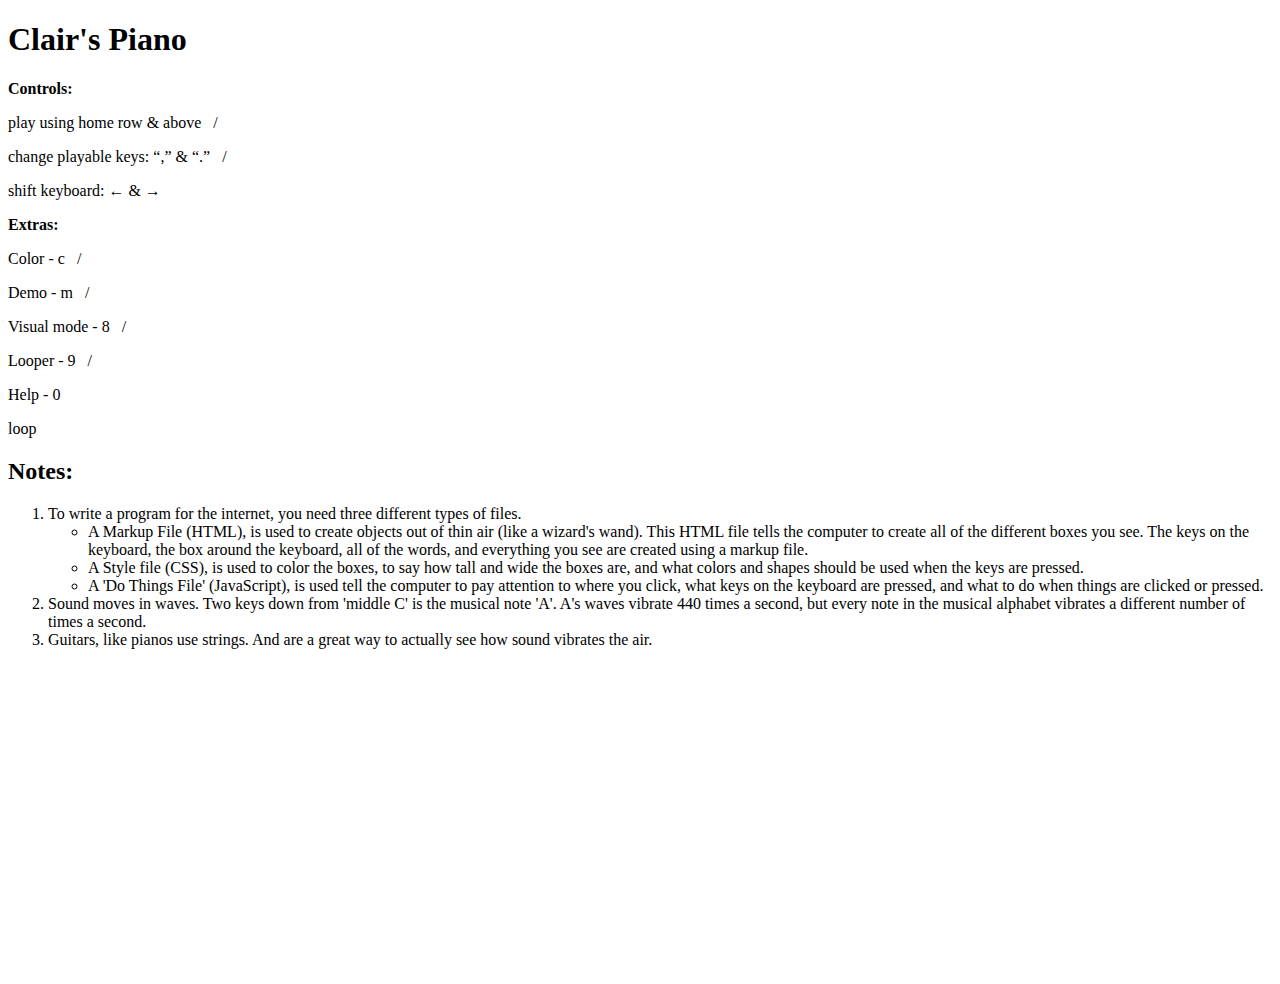
==== index.html @ 2b0bc31b "Done" ====
<!DOCTYPE html>
<html>
    <head>
        <meta charset="utf-8">
        <title>Clair's Piano</title>
        <meta name=description content="A programming piano created by Clair and her dad.">
        <link rel="stylesheet" type="text/css" href="piano.css">
    </head>
    <body>
        <div id="main">
            <div id="main-inner">
                <div id="piano">
                    <h1>Clair's Piano</h1>
                    <div class="help show" tabindex="1">
                        <div class="help-inner">
                            <div id="synth-settings"></div>
                            <div class="opts">
                                <p><strong>Controls:</strong></p>
                                <p>play using home row &amp; above &nbsp; /</p>
                                <p>change playable keys: “,” &amp; “.” &nbsp; /</p>
                                <p>shift keyboard: ← &amp; → <span id="shift"></span></p>
                            </div>
                            <div class="opts">
                                <p><strong>Extras:</strong></p>
                                <p class="toggle-color toggle hold">Color - c &nbsp; /</p>
                                <p class="toggle-demo toggle">Demo - m &nbsp; /</p>
                                <p class="toggle-animate toggle">Visual mode - 8 &nbsp; /</p>
                                <p class="toggle-looper">Looper - 9 &nbsp; /</p>
                                <p>Help - 0</p>
                            </div>
                        </div>
                    </div>
                    <div class="loop" tabindex="2">loop</div>
                </div>
            </div>
            <div id="notes">
            <h2>Notes:</h2>
            <ol>
                <li>To write a program for the internet, you need three different types of files.
                    <ul>
                        <li>A Markup File (HTML), is used to create objects out of thin air (like a wizard's wand). This HTML file tells the computer to create all of the different boxes you see.  The keys on the keyboard, the box around the keyboard, all of the words, and everything you see are created using a markup file.</li>
                        <li>A Style file (CSS), is used to color the boxes, to say how tall and wide the boxes are, and what colors and shapes should be used when the keys are pressed.</li>
                        <li>A 'Do Things File' (JavaScript), is used tell the computer to pay attention to where you click, what keys on the keyboard are pressed, and what to do when things are clicked or pressed.</li>
                    </ul></li>
                <li>Sound moves in waves.  Two keys down from 'middle C' is the musical note 'A'.  A's waves vibrate 440 times a second, but every note in the musical alphabet vibrates a different number of times a second.</li>
                <li>Guitars, like pianos use strings.  And are a great way to actually see how sound vibrates the air. <br />
                <iframe width="560" height="315" src="https://www.youtube.com/embed/fHnb3tAg1mk?rel=0" frameborder="0" allow="autoplay; encrypted-media" allowfullscreen></iframe></li>

            </ol>
        </div>
        </div>
        
        <script src="jquery-1.7.1.min.js"></script>
        <script src="audio.js"></script>
        <script src="piano.js"></script>
    </body>
</html>
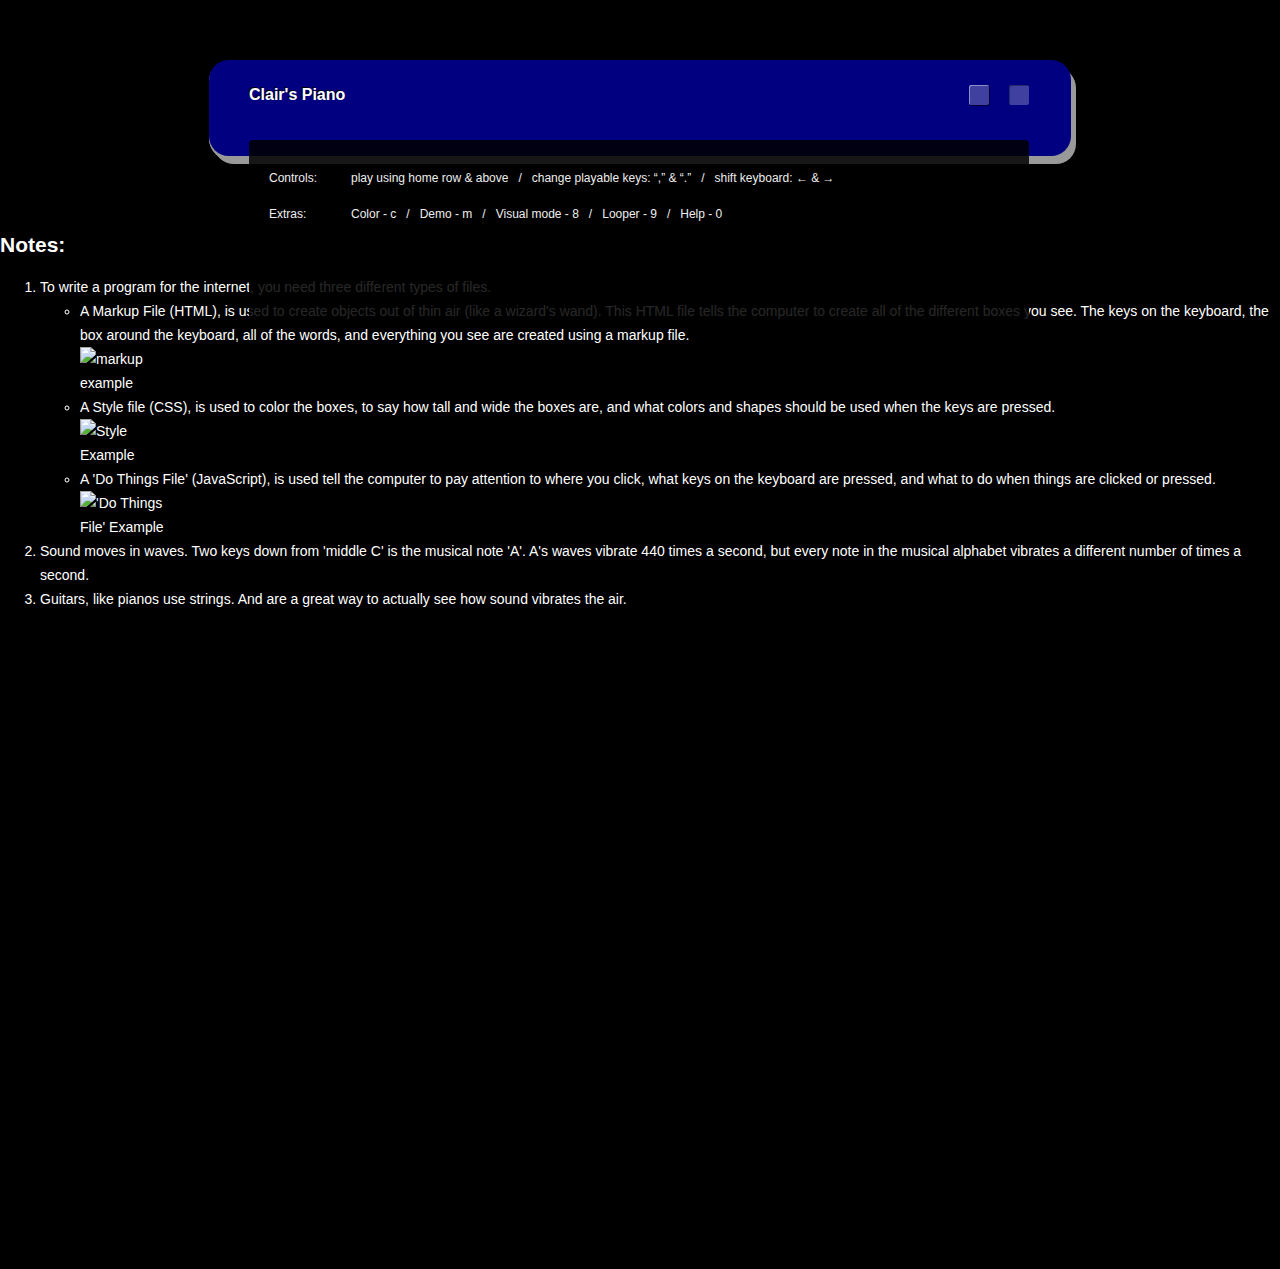
==== commit b777a5e2: "Added classes" ====
--- a/index.html
+++ b/index.html
@@ -38,13 +38,17 @@
             <ol>
                 <li>To write a program for the internet, you need three different types of files.
                     <ul>
-                        <li>A Markup File (HTML), is used to create objects out of thin air (like a wizard's wand). This HTML file tells the computer to create all of the different boxes you see.  The keys on the keyboard, the box around the keyboard, all of the words, and everything you see are created using a markup file.</li>
-                        <li>A Style file (CSS), is used to color the boxes, to say how tall and wide the boxes are, and what colors and shapes should be used when the keys are pressed.</li>
-                        <li>A 'Do Things File' (JavaScript), is used tell the computer to pay attention to where you click, what keys on the keyboard are pressed, and what to do when things are clicked or pressed.</li>
+                        <li>A Markup File (HTML), is used to create objects out of thin air (like a wizard's wand). This HTML file tells the computer to create all of the different boxes you see.  The keys on the keyboard, the box around the keyboard, all of the words, and everything you see are created using a markup file. <br />
+                            <img class="example-image" src="markup.png" alt="markup example"></li>
+                        <li>A Style file (CSS), is used to color the boxes, to say how tall and wide the boxes are, and what colors and shapes should be used when the keys are pressed. <br />
+                            <img class="example-image" src="style.png" alt="Style Example"></li>
+                        <li>A 'Do Things File' (JavaScript), is used tell the computer to pay attention to where you click, what keys on the keyboard are pressed, and what to do when things are clicked or pressed.
+                            <img class="example-image" src="actions.png" alt="'Do Things File' Example"></li>
                     </ul></li>
                 <li>Sound moves in waves.  Two keys down from 'middle C' is the musical note 'A'.  A's waves vibrate 440 times a second, but every note in the musical alphabet vibrates a different number of times a second.</li>
                 <li>Guitars, like pianos use strings.  And are a great way to actually see how sound vibrates the air. <br />
-                <iframe width="560" height="315" src="https://www.youtube.com/embed/fHnb3tAg1mk?rel=0" frameborder="0" allow="autoplay; encrypted-media" allowfullscreen></iframe></li>
+                <iframe width="560" height="315" src="https://www.youtube.com/embed/fHnb3tAg1mk?rel=0" frameborder="0" allow="autoplay; encrypted-media" allowfullscreen></iframe> <br />
+                <iframe width="560" height="315" src="https://www.youtube.com/embed/HMXoHKwWmU8?rel=0" frameborder="0" allow="autoplay; encrypted-media" allowfullscreen></iframe></li>
 
             </ol>
         </div>
--- a/piano.css
+++ b/piano.css
@@ -0,0 +1,194 @@
+
+html,body,div,span,h1,p{margin:0;padding:0;}
+
+html {
+    background: black;
+    font: normal 14px/24px futura, Helvetica, Arial, sans serif;
+    color: #fff;
+}
+
+strong { font-weight: normal; }
+a { text-decoration: none; }
+
+html, body { height: 100%; }
+
+#main {
+    min-height: 100%;
+    text-align: left;
+    overflow: hidden;
+}
+
+#main-inner {
+    padding: 60px 0;
+}
+
+#piano {
+    position: relative;
+    margin: 0 auto;
+    padding: 80px 40px 16px;
+    width: 782px;
+    background: navy;
+    border-radius: 20px;
+    box-shadow: 0 1px 0 #999, 0 2px 0 #999, 0 3px 0 #999, 1px 4px 0 #999, 2px 5px 0 #999, 3px 6px 0 #999, 4px 7px 0 #999, 5px 8px 0 #999, 0 0 8px #000;
+    z-index: 2;
+}
+
+
+/** keys */
+
+#piano .keys {
+    /*width: 1144px;*/
+    width: 780px;
+    padding: 2px 0 0 2px;
+    overflow: hidden;
+    background: black;
+    border-radius: 0 0 4px 4px;
+}
+
+.key {
+    float: left;
+    position: relative;
+    width: 50px;
+    height: 180px;
+    margin: 0 2px 2px 0;
+    background: white;
+    border-radius: 0 0 4px 4px;
+}
+.key.pressed,
+.key:active {
+    background: #f4f3f3;
+    box-shadow: inset 3px 2px 3px #999, inset -3px 2px 3px #999;
+}
+.key.black {
+    width: 0;
+    margin: 0;
+    z-index: 2;
+}
+.key.black:after {
+    content: "";
+    position: absolute;
+    top: -2px;
+    left: -16px;
+    display: block;
+    width: 32px;
+    height: 117px;
+    background: #000;
+    border-radius: 0 0 4px 4px;
+    box-shadow: 1px 1px 0 #555, 2px 2px 0 #555;
+}
+.key.black1:after {
+    left: -20px;
+}
+.key.black3:after {
+    left: -16px;
+}
+.key.black.pressed:after,
+.key.black:active:after {
+    background-color: #222;
+}
+
+/* **/
+
+
+/** header */
+
+h1 {
+    position: absolute;
+    top: 25px;
+    left: 40px;
+    font-size: 16px;
+    line-height: 20px;
+    color: #fff;
+    text-shadow: -1px -1px 0 #000
+}
+
+/* **/
+
+
+/** help */
+
+.loop,
+.help {
+    position: absolute;
+    top: 25px;
+    right: 42px;
+    width: 20px;
+    height: 20px;
+    color: transparent;
+    background: rgba(255, 255, 255, .25);
+    box-shadow: 1px 1px 0 rgba(0, 0, 0, .35), 1px 0 0 rgba(0, 0, 0, .35), 0 1px 0 rgba(0, 0, 0, .35), inset 1px 1px 0 rgba(255,255,255,.4);
+    border-radius: 2px;
+    z-index: 10;
+    font-size: 12px;
+    cursor: pointer;
+}
+
+.loop.active,
+.loop:active,
+.help.show,
+.help:active {
+    box-shadow: inset 1px 1px 0 rgba(0, 0, 0, .35);
+}
+
+.loop {
+    right: 82px;
+}
+
+.help .help-inner {
+    position: absolute;
+    top: 0;
+    right: 0;
+    width: 0;
+    height: 0;
+    line-height: 0;
+    overflow: hidden;
+
+    transition: all 1s;
+    -moz-transition: all 1s; /* Firefox 4 */
+    -webkit-transition: all 1s; /* Safari and Chrome */
+    -o-transition: all 1s; /* Opera */
+}
+
+.help.show .help-inner {
+    top: 55px;
+    padding: 20px;
+    width: 740px;
+    height: 142px;
+    line-height: 24px;
+    color: #eee;
+    background: rgba(0, 0, 0, .85);
+    border-radius: 4px;
+    cursor: default;
+}
+
+.help.show:focus { outline: none; }
+
+.opts { margin: 0; overflow: hidden; zoom: 1; width: 740px; height: 36px; line-height: 36px; }
+.opts p { float: left; margin: 0 10px 0 0; }
+.opts p:first-child { width: 6em; }
+.opts p .selected { color: #999; font-style: italic; }
+
+.toggle { cursor: pointer; }
+
+.help a {
+    display: inline-block;
+    padding: 0 2px;
+    color: #ccc;
+    font-weight: bold;
+    text-decoration: none;
+}
+
+.help a:before {
+    content: "_";
+}
+.help a:after {
+    content: "_";
+}
+
+/* **/
+
+.example-image {
+    max-width: 100px; 
+    display:inline-block; 
+    height: auto;
+}